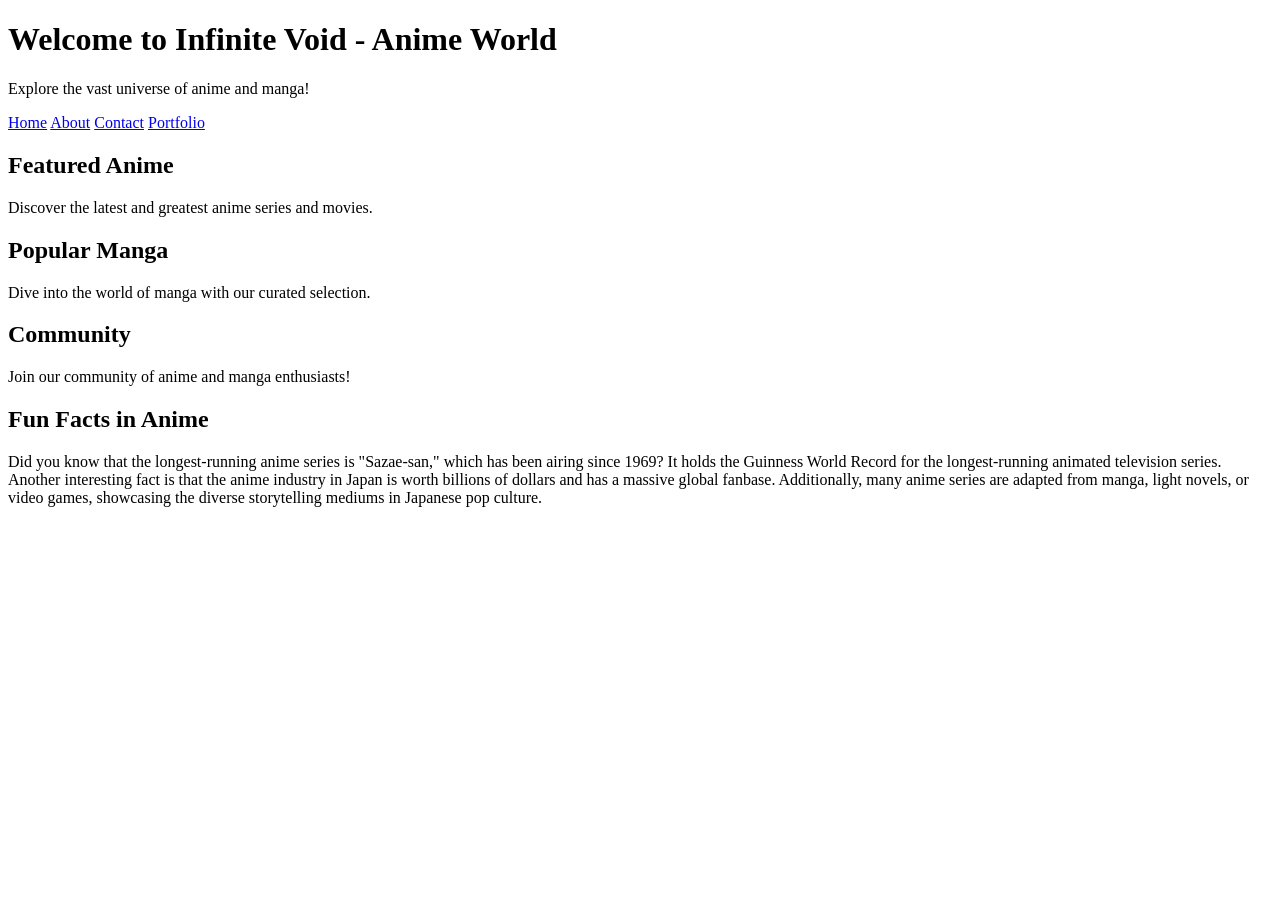
==== index.html @ 9b8265c1 "about and index" ====
<!DOCTYPE html>
<html lang="en">

<head>
    <title>Infinite Void - Anime World</title>
</head>

<body>

    <header>
    <h1>Welcome to Infinite Void - Anime World</h1>
    <p>Explore the vast universe of anime and manga!</p>
    </header>

    <nav>
        <a href="about.html">Home</a>
        <a href="about.html">About</a>
        <a href="contact.html">Contact</a>  
        <a href="about.html">Portfolio</a>
    </nav>

    

    <main>
        <section>
            <h2>Featured Anime</h2>
            <p>Discover the latest and greatest anime series and movies.</p>
        </section>

        <section>
            <h2>Popular Manga</h2>
            <p>Dive into the world of manga with our curated selection.</p>
        </section>

        <section>
            <h2>Community</h2>
            <p>Join our community of anime and manga enthusiasts!</p>
        </section>

        <article>
            <h2>Fun Facts in Anime</h2>
            <p>Did you know that the longest-running anime series is "Sazae-san," which has been airing since 1969? It holds the Guinness World Record for the longest-running animated television series. Another interesting fact is that the anime industry in Japan is worth billions of dollars and has a massive global fanbase. Additionally, many anime series are adapted from manga, light novels, or video games, showcasing the diverse storytelling mediums in Japanese pop culture.</p>
        </article>
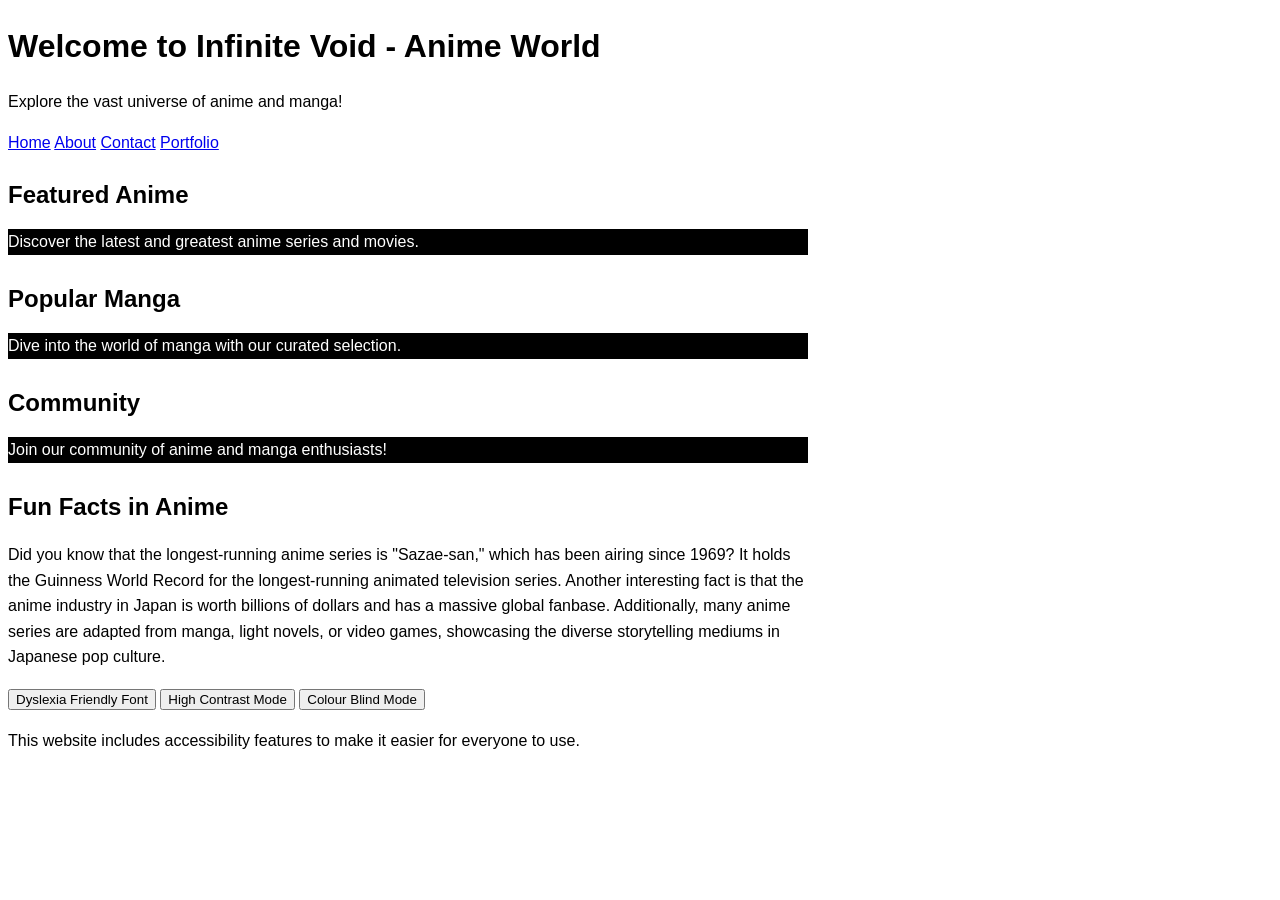
==== commit 33b65e3b: "update week 9" ====
--- a/index.html
+++ b/index.html
@@ -4,6 +4,9 @@
 <head>
     <title>Infinite Void - Anime World</title>
 </head>
+
+<link rel="stylesheet" href="style.css">
+
 
 <body>
 
@@ -24,20 +27,55 @@
     <main>
         <section>
             <h2>Featured Anime</h2>
-            <p>Discover the latest and greatest anime series and movies.</p>
+            <p style="background-color: black; color: white; font-family: Arial, sans-serif; margin: 0; padding: 0;">Discover the latest and greatest anime series and movies.</p>
         </section>
 
         <section>
             <h2>Popular Manga</h2>
-            <p>Dive into the world of manga with our curated selection.</p>
+            <p style="background-color: black; color: white; font-family: Arial, sans-serif; margin: 0; padding: 0;">Dive into the world of manga with our curated selection.</p>
         </section>
 
         <section>
             <h2>Community</h2>
-            <p>Join our community of anime and manga enthusiasts!</p>
+            <p style="background-color: black; color: white; font-family: Arial, sans-serif; margin: 0; padding: 0;">Join our community of anime and manga enthusiasts!</p>
         </section>
 
         <article>
             <h2>Fun Facts in Anime</h2>
             <p>Did you know that the longest-running anime series is "Sazae-san," which has been airing since 1969? It holds the Guinness World Record for the longest-running animated television series. Another interesting fact is that the anime industry in Japan is worth billions of dollars and has a massive global fanbase. Additionally, many anime series are adapted from manga, light novels, or video games, showcasing the diverse storytelling mediums in Japanese pop culture.</p>
-        </article>+        </article>
+         <!-- Dyslexia Friendly Font -->
+    <button onclick="toggleDyslexia()">
+        Dyslexia Friendly Font
+    </button>
+
+    <!-- High Contrast Mode -->
+    <button onclick="toggleContrast()">
+        High Contrast Mode
+    </button>
+
+    <!-- Colour Blind Friendly Mode -->
+    <button onclick="toggleColourBlind()">
+        Colour Blind Mode
+    </button>
+
+</section>
+  <p>
+        This website includes accessibility features
+        to make it easier for everyone to use.
+    </p>
+</main>
+
+<script>
+    function toggleDyslexia() {
+        document.body.classList.toggle("dyslexia");
+    }
+
+    function toggleContrast() {
+        document.body.classList.toggle("high-contrast");
+    }
+
+    function toggleColourBlind() {
+        document.body.classList.toggle("colour-blind");
+    }
+</script>
--- a/style.css
+++ b/style.css
@@ -0,0 +1,83 @@
+
+/* Accessibility Settings */
+.accessibility {
+    background-color: #f2f2f2;
+    padding: 20px;
+    text-align: center;
+    margin-bottom: 20px;
+}
+
+.accessibility button {
+    padding: 12px 18px;
+    margin: 5px;
+    border: 2px solid #333;
+    border-radius: 5px;
+    background-color: white;
+    color: black;
+    cursor: pointer;
+    font-size: 16px;
+}
+
+.accessibility button:hover {
+    background-color: #ddd;
+}
+
+/* 1. Dyslexia Friendly Font */
+.dyslexia {
+    font-family: Arial, sans-serif;
+    letter-spacing: 0.08em;
+    line-height: 1.8;
+    word-spacing: 0.15em;
+}
+
+/* 2. High Contrast Mode */
+.high-contrast {
+    background-color: black !important;
+    color: white !important;
+}
+
+.high-contrast p,
+.high-contrast h1,
+.high-contrast h2,
+.high-contrast h3 {
+    color: white !important;
+}
+
+.high-contrast a {
+    color: yellow !important;
+}
+
+/* 3. Colour Blind Friendly Mode */
+.colour-blind {
+    background-color: #f0f0f0;
+    color: #222;
+}
+
+.colour-blind a {
+    color: #005a9c;
+    text-decoration: underline;
+}
+
+.colour-blind button {
+    background-color: #ffffff;
+    color: #222;
+    border: 2px solid #222;
+}
+
+/* 4. Simple Layout for Autism Accessibility */
+body {
+    font-family: Arial, sans-serif;
+    line-height: 1.6;
+}
+
+h1, h2, h3 {
+    margin-bottom: 15px;
+}
+
+section {
+    margin-bottom: 25px;
+}
+
+p {
+    max-width: 800px;
+}
